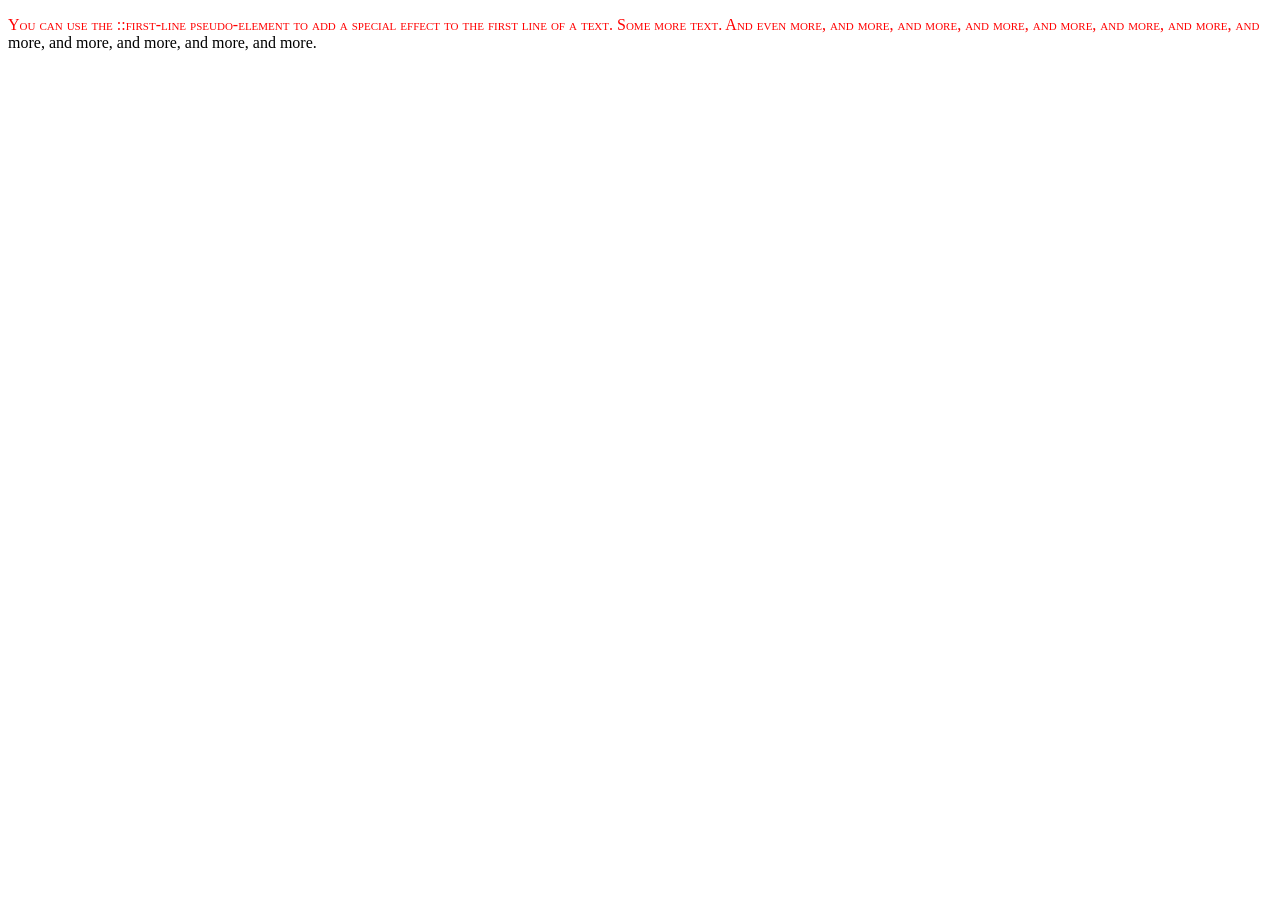
==== csspractice.html @ 789893ff "Added file" ====
<!DOCTYPE html>
<html>
<head>
<style>
p::first-line {
  color: #ff0000;
  font-variant: small-caps;
}
</style>
</head>
<body>

<p>You can use the ::first-line pseudo-element to add a special effect to the first line of a text. Some more text. And even more, and more, and more, and more, and more, and more, and more, and more, and more, and more, and more, and more.</p>

</body>
</html>
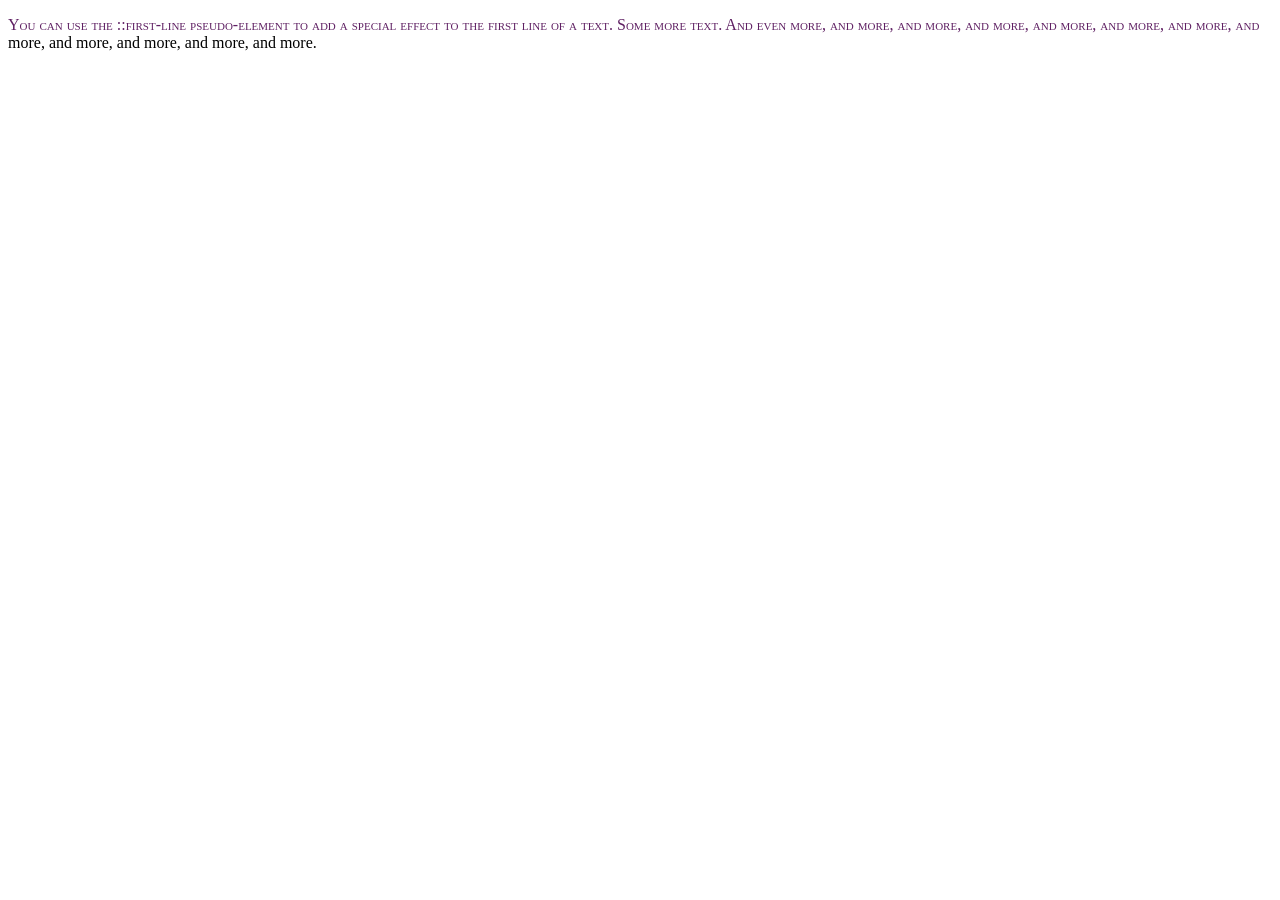
==== commit 6fa7780e: "Changes the color in csspractice.html file" ====
--- a/csspractice.html
+++ b/csspractice.html
@@ -3,7 +3,7 @@
 <head>
 <style>
 p::first-line {
-  color: #ff0000;
+  color: #5f2063;
   font-variant: small-caps;
 }
 </style>
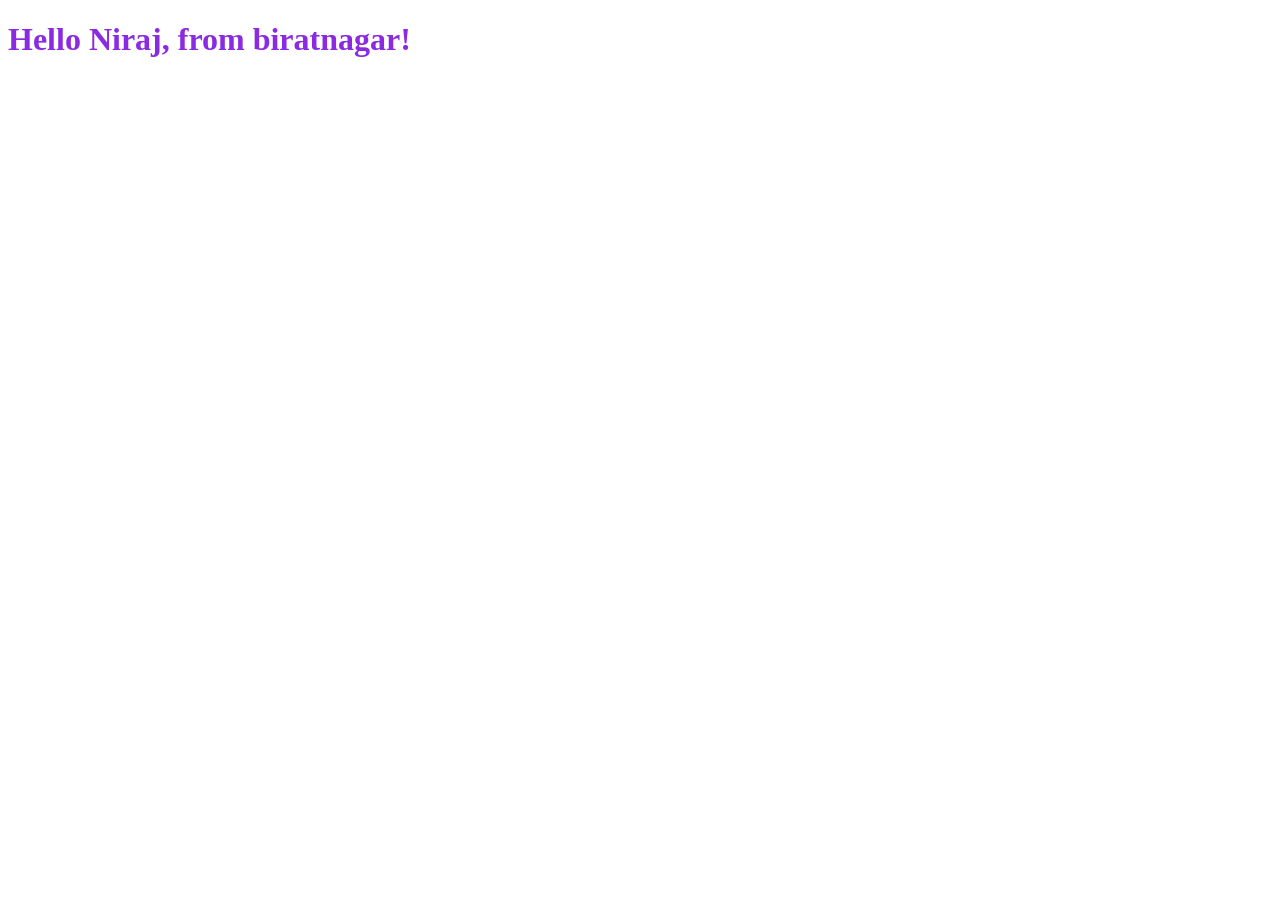
==== commit a7e0ef03: "Modifief html file and added css file" ====
--- a/csspractice.html
+++ b/csspractice.html
@@ -1,18 +1,13 @@
 <!DOCTYPE html>
-<html>
+<html lang="en">
 <head>
-<style>
-p::first-line {
-  color: #5f2063;
-  font-variant: small-caps;
-}
-</style>
+  <meta charset="UTF-8">
+  <meta name="viewport" content="width=device-width, initial-scale=1.0">
+  <title>CSS Level-1</title>
+  <link rel="stylesheet" href="/style.css">
 </head>
 <body>
-
-<p>You can use the ::first-line pseudo-element to add a special effect to the first line of a text. Some more text. And even more, and more, and more, and more, and more, and more, and more, and more, and more, and more, and more, and more.</p>
-
+  <h1>Hello Niraj, from biratnagar!</h1>
+  
 </body>
-</html>
-
-
+</html>
--- a/style.css
+++ b/style.css
@@ -0,0 +1,3 @@
+h1{
+    color: blueviolet;
+}
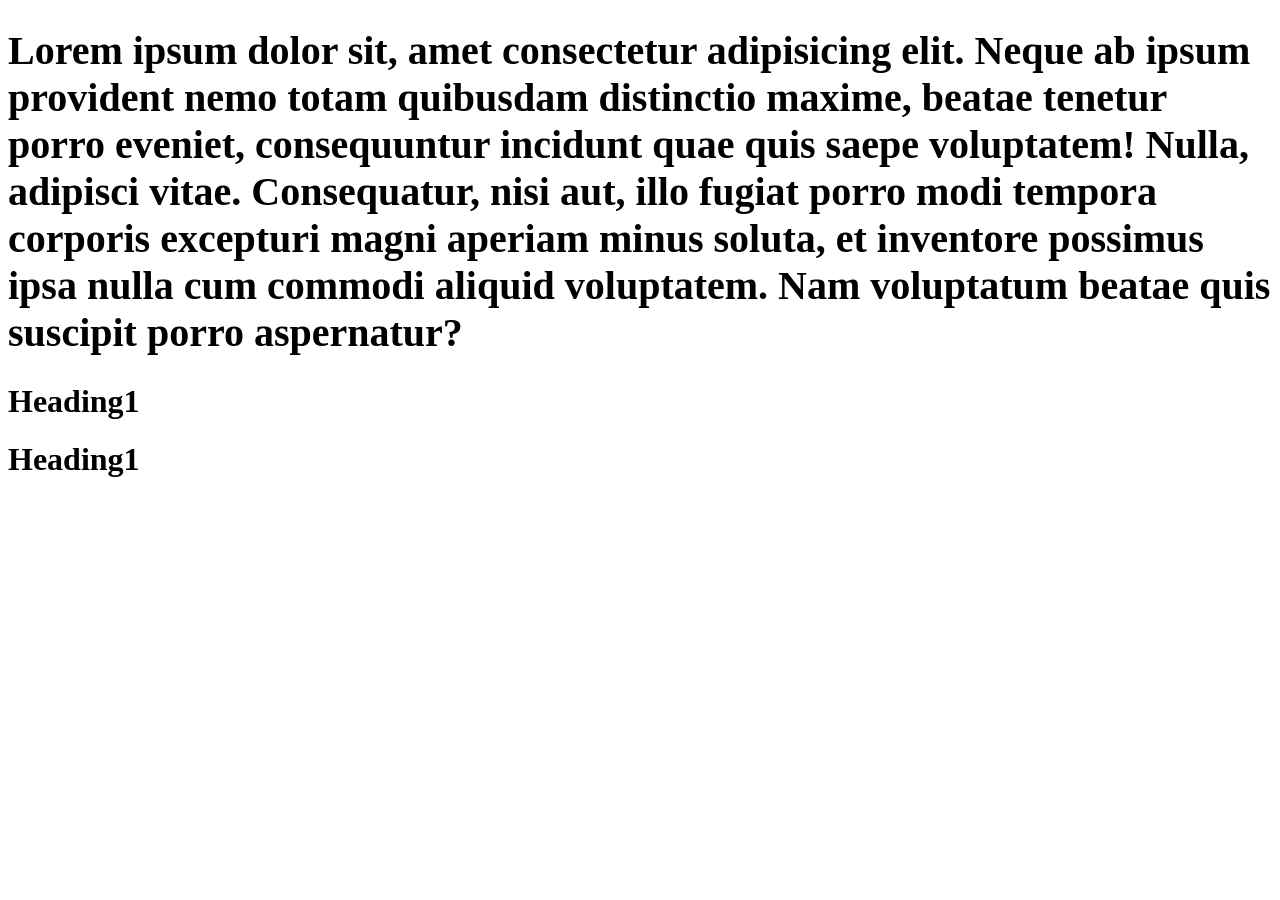
==== commit 641451c9: "Modified files" ====
--- a/csspractice.html
+++ b/csspractice.html
@@ -7,7 +7,9 @@
   <link rel="stylesheet" href="/style.css">
 </head>
 <body>
-  <h1>Hello Niraj, from biratnagar!</h1>
-  
+ <h1 id="one">Lorem ipsum dolor sit, amet consectetur adipisicing elit. Neque ab ipsum provident nemo totam quibusdam distinctio maxime, beatae tenetur porro eveniet, consequuntur incidunt quae quis saepe voluptatem! Nulla, adipisci vitae.
+ Consequatur, nisi aut, illo fugiat porro modi tempora corporis excepturi magni aperiam minus soluta, et inventore possimus ipsa nulla cum commodi aliquid voluptatem. Nam voluptatum beatae quis suscipit porro aspernatur?</h1>
+ <h1 id="two">Heading1</h1>
+ <h1 id="three">Heading1</h1>
 </body>
 </html>
--- a/style.css
+++ b/style.css
@@ -1,3 +1,13 @@
-h1{
-    color: blueviolet;
+p{
+    text-align: center;
+}
+
+#one{
+    font-size: 40px;
+    line-height: normal;
+    text-transform: none;
+}
+
+a{
+    text-decoration: dotted underline;
 }
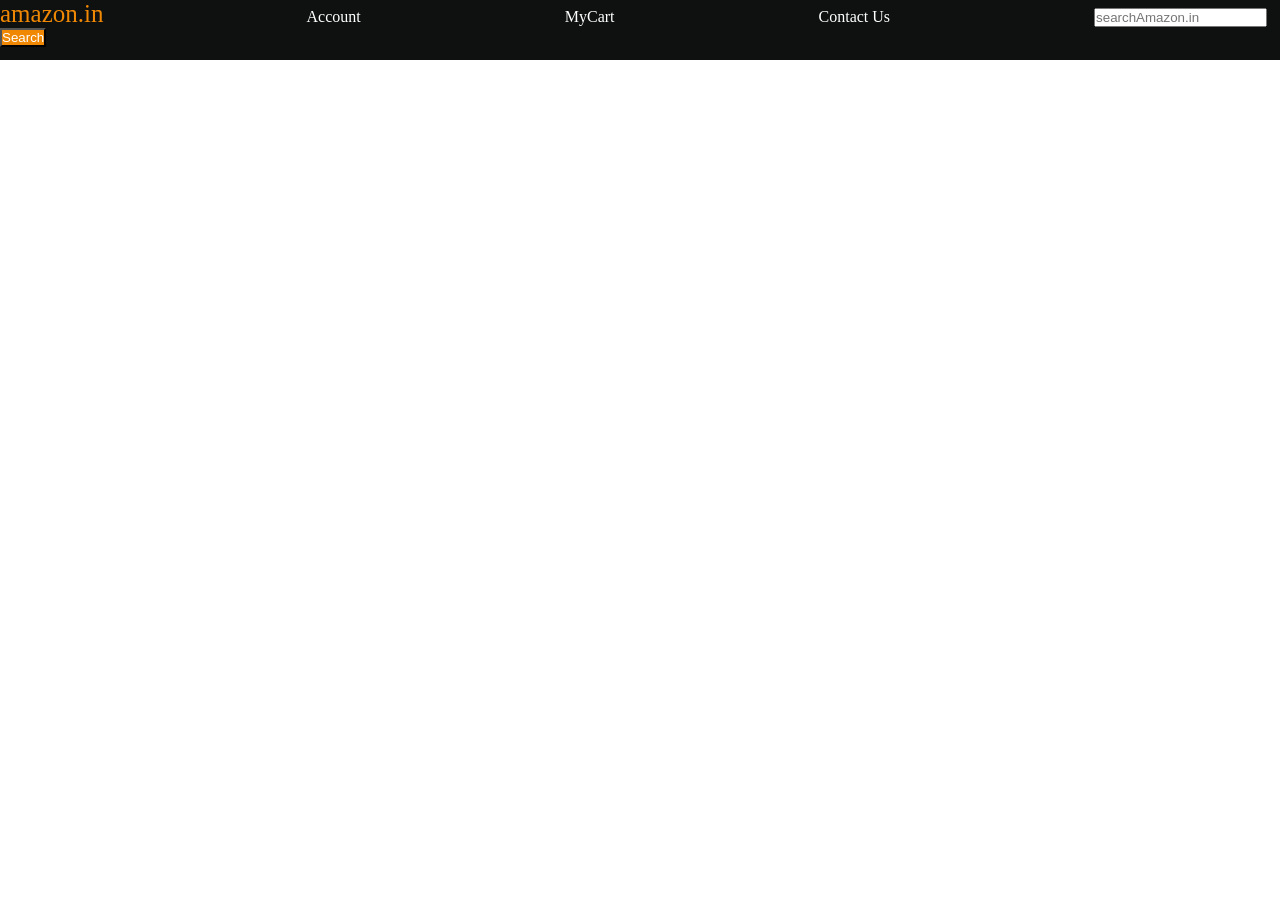
==== commit 057b870f: "Added both files" ====
--- a/csspractice.html
+++ b/csspractice.html
@@ -3,13 +3,17 @@
 <head>
   <meta charset="UTF-8">
   <meta name="viewport" content="width=device-width, initial-scale=1.0">
-  <title>CSS Level-1</title>
+  <title>CSS Level-2</title>
   <link rel="stylesheet" href="/style.css">
 </head>
 <body>
- <h1 id="one">Lorem ipsum dolor sit, amet consectetur adipisicing elit. Neque ab ipsum provident nemo totam quibusdam distinctio maxime, beatae tenetur porro eveniet, consequuntur incidunt quae quis saepe voluptatem! Nulla, adipisci vitae.
- Consequatur, nisi aut, illo fugiat porro modi tempora corporis excepturi magni aperiam minus soluta, et inventore possimus ipsa nulla cum commodi aliquid voluptatem. Nam voluptatum beatae quis suscipit porro aspernatur?</h1>
- <h1 id="two">Heading1</h1>
- <h1 id="three">Heading1</h1>
+ <div id="navbar">
+  <a id="logo">amazon.in</a>
+  <a>Account</a>
+  <a>MyCart</a>
+  <a>Contact Us</a>
+  <input placeholder="searchAmazon.in">
+  <button>Search</button>
+ </div>
 </body>
 </html>
--- a/style.css
+++ b/style.css
@@ -1,13 +1,24 @@
-p{
-    text-align: center;
+*{
+    padding: 0;
+    margin: 0;
+    color: white;
 }
 
-#one{
-    font-size: 40px;
-    line-height: normal;
-    text-transform: none;
+#navbar{
+    height: 60px;
+    background-color: #0f1111;
+}
+
+#logo{
+    font-size: 25px;
+    color: #f08804;
+    
+}
+button{
+    color: white;
+    background-color: #f08804;
 }
 
 a{
-    text-decoration: dotted underline;
+    margin-right: 200px;
 }
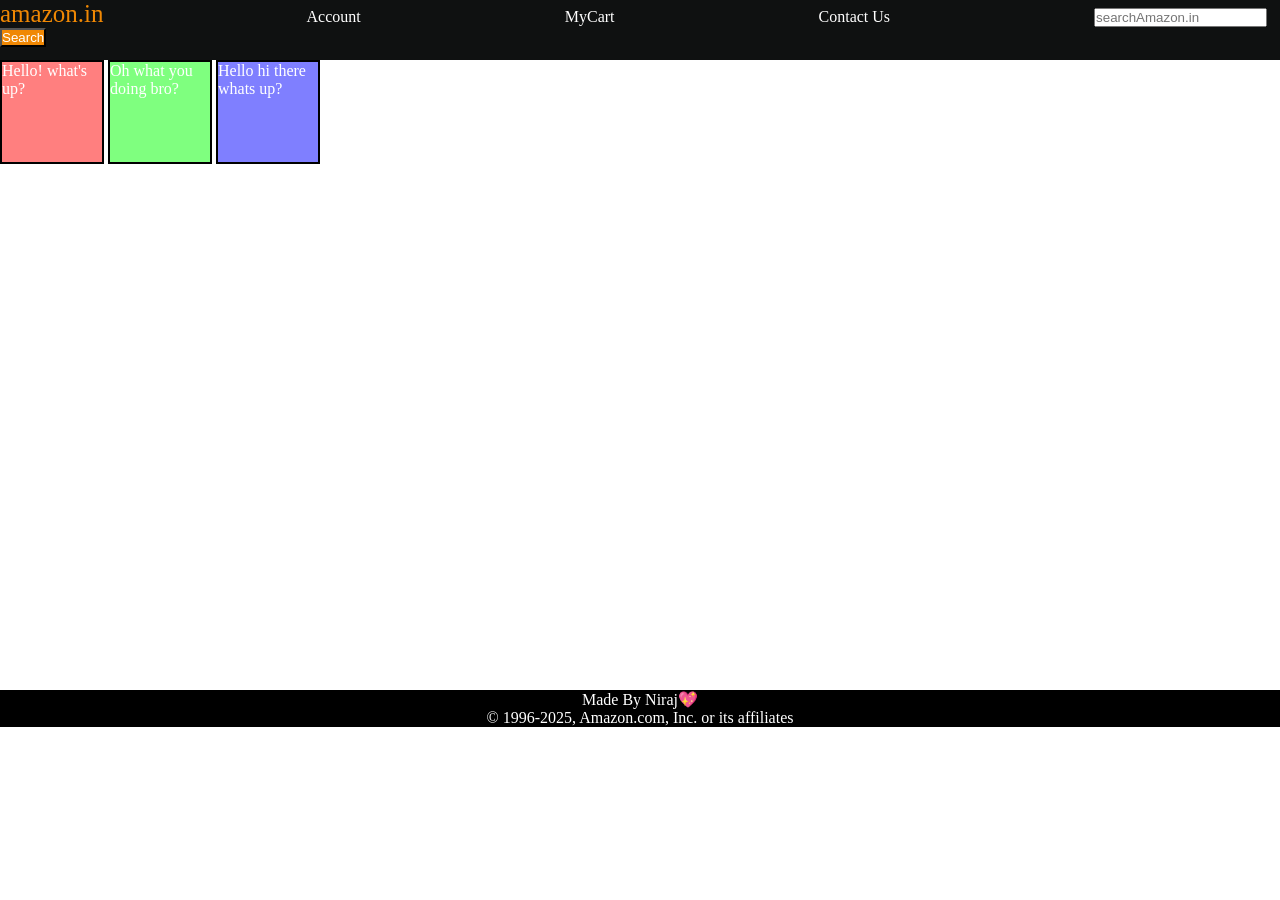
==== commit b136f103: "Added a new element in a body" ====
--- a/csspractice.html
+++ b/csspractice.html
@@ -1,19 +1,27 @@
 <!DOCTYPE html>
 <html lang="en">
-<head>
-  <meta charset="UTF-8">
-  <meta name="viewport" content="width=device-width, initial-scale=1.0">
-  <title>CSS Level-2</title>
-  <link rel="stylesheet" href="/style.css">
-</head>
-<body>
- <div id="navbar">
-  <a id="logo">amazon.in</a>
-  <a>Account</a>
-  <a>MyCart</a>
-  <a>Contact Us</a>
-  <input placeholder="searchAmazon.in">
-  <button>Search</button>
- </div>
-</body>
-</html>+  <head>
+    <meta charset="UTF-8" />
+    <meta name="viewport" content="width=device-width, initial-scale=1.0" />
+    <title>CSS Level-2</title>
+    <link rel="stylesheet" href="/style.css" />
+  </head>
+  <body>
+    <header>
+      <div id="navbar">
+        <a id="logo">amazon.in</a>
+        <a>Account</a>
+        <a>MyCart</a>
+        <a>Contact Us</a>
+        <input placeholder="searchAmazon.in" />
+        <button>Search</button>
+      </div>
+    </header>
+    <div id="content">
+      <div class="contentBox" style="background-color: rgba(255,0,0,0.5);">Hello! what's up?</div>
+      <div class="contentBox" style="background-color: rgba(0,255,0,0.5);">Oh what you doing bro?</div>
+      <div class="contentBox" style="background-color: rgba(0,0,255,0.5);">Hello hi there whats up?</div>
+    </div>
+    <footer>Made By Niraj💖<br>&copy; 1996-2025, Amazon.com, Inc. or its affiliates</footer>
+  </body>
+</html>
--- a/style.css
+++ b/style.css
@@ -21,4 +21,20 @@
 
 a{
     margin-right: 200px;
+}
+
+.contentBox{
+    width: 100px;
+    height: 100px;
+    border: 2px solid black;
+    display: inline-block;
+}
+#content{
+    height: 630px;
+}
+
+footer{
+    background-color: black;
+    color: white;
+    text-align: center;
 }
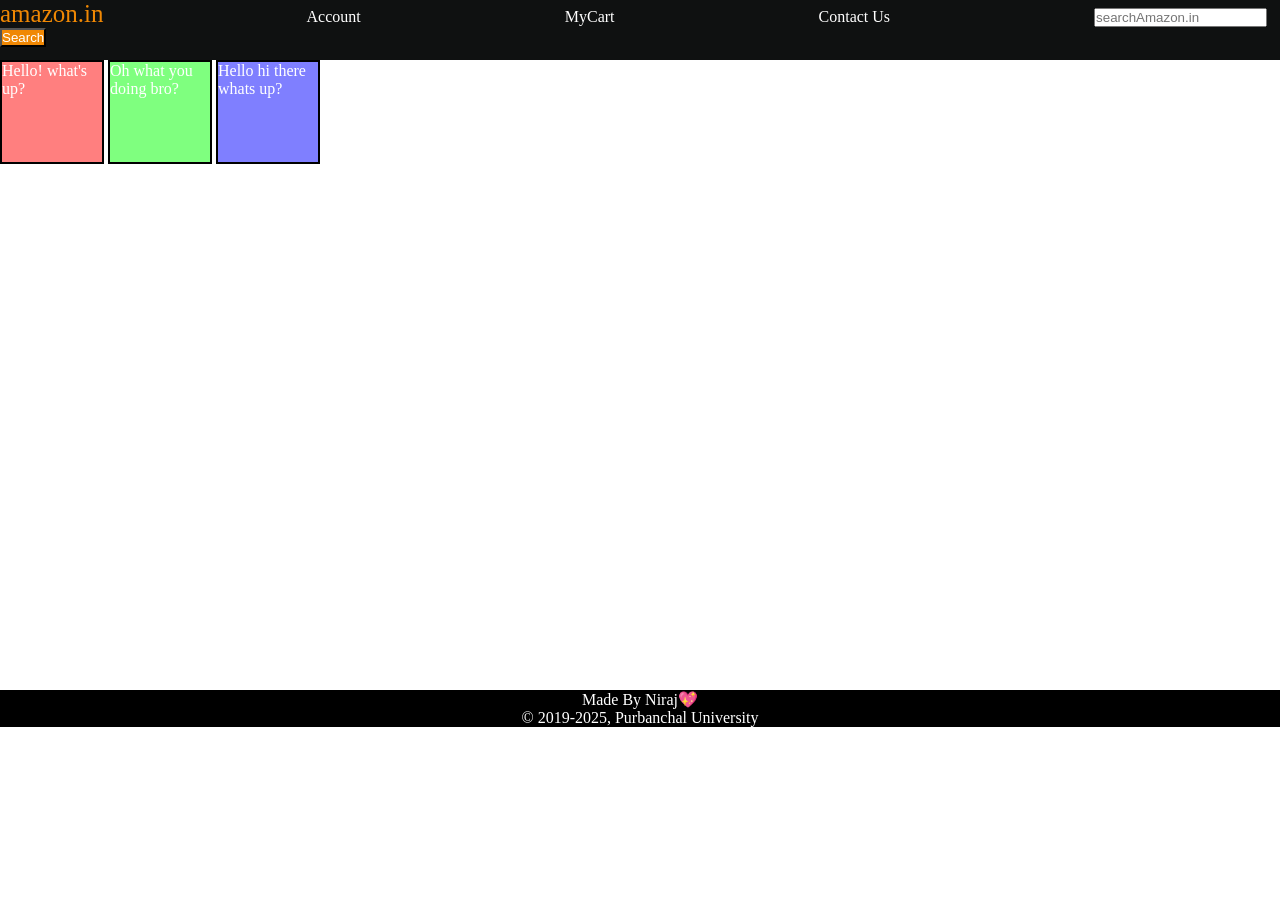
==== commit 57ed60db: "Modified csspractice.html file" ====
--- a/csspractice.html
+++ b/csspractice.html
@@ -22,6 +22,6 @@
       <div class="contentBox" style="background-color: rgba(0,255,0,0.5);">Oh what you doing bro?</div>
       <div class="contentBox" style="background-color: rgba(0,0,255,0.5);">Hello hi there whats up?</div>
     </div>
-    <footer>Made By Niraj💖<br>&copy; 1996-2025, Amazon.com, Inc. or its affiliates</footer>
+    <footer>Made By Niraj💖<br>&copy; 2019-2025, Purbanchal University</footer>
   </body>
 </html>
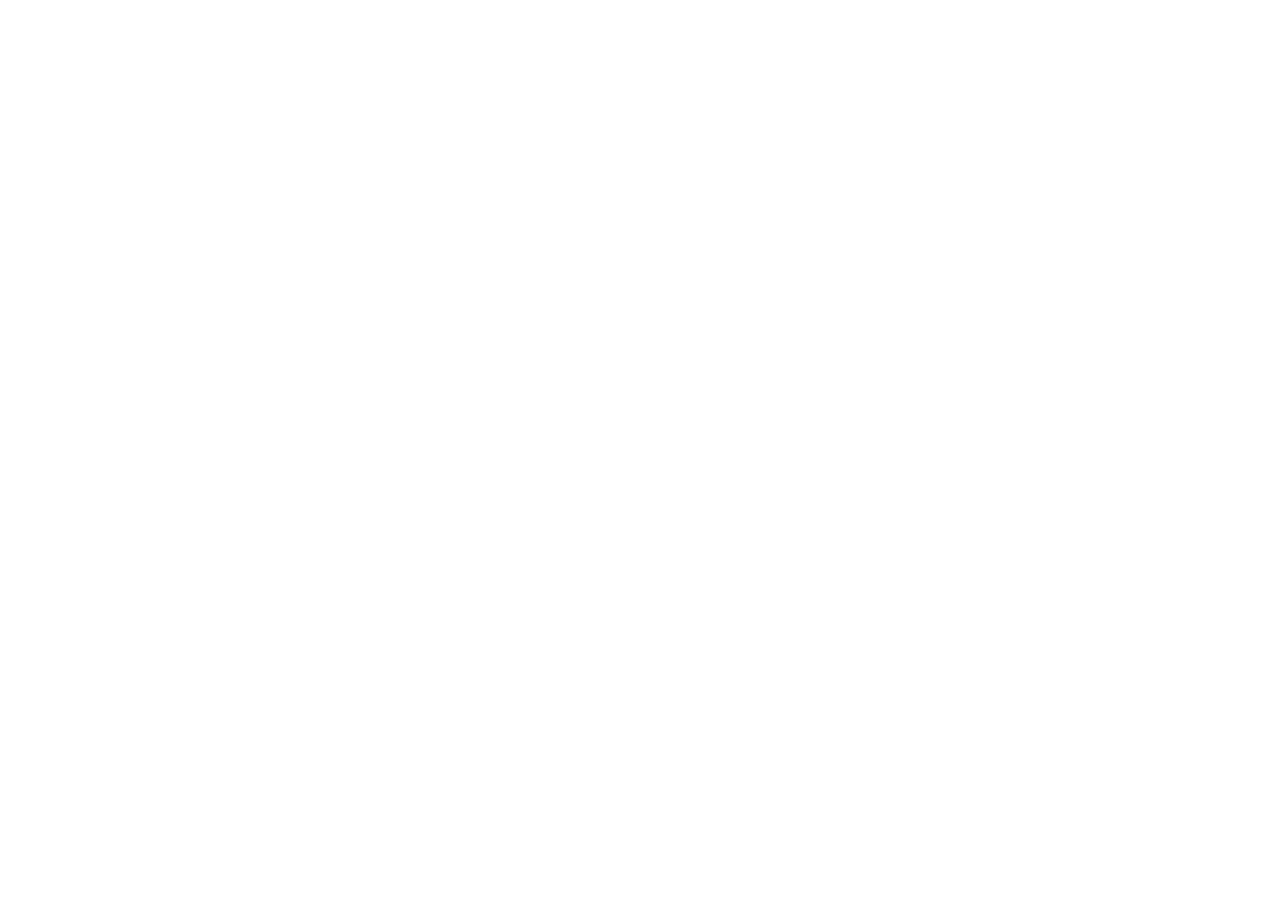
==== commit 7c31ef03: "Starting CSS Level-3" ====
--- a/csspractice.html
+++ b/csspractice.html
@@ -3,25 +3,10 @@
   <head>
     <meta charset="UTF-8" />
     <meta name="viewport" content="width=device-width, initial-scale=1.0" />
-    <title>CSS Level-2</title>
+    <title>CSS Level-3</title>
     <link rel="stylesheet" href="/style.css" />
   </head>
   <body>
-    <header>
-      <div id="navbar">
-        <a id="logo">amazon.in</a>
-        <a>Account</a>
-        <a>MyCart</a>
-        <a>Contact Us</a>
-        <input placeholder="searchAmazon.in" />
-        <button>Search</button>
-      </div>
-    </header>
-    <div id="content">
-      <div class="contentBox" style="background-color: rgba(255,0,0,0.5);">Hello! what's up?</div>
-      <div class="contentBox" style="background-color: rgba(0,255,0,0.5);">Oh what you doing bro?</div>
-      <div class="contentBox" style="background-color: rgba(0,0,255,0.5);">Hello hi there whats up?</div>
-    </div>
-    <footer>Made By Niraj💖<br>&copy; 2019-2025, Purbanchal University</footer>
+    
   </body>
 </html>
